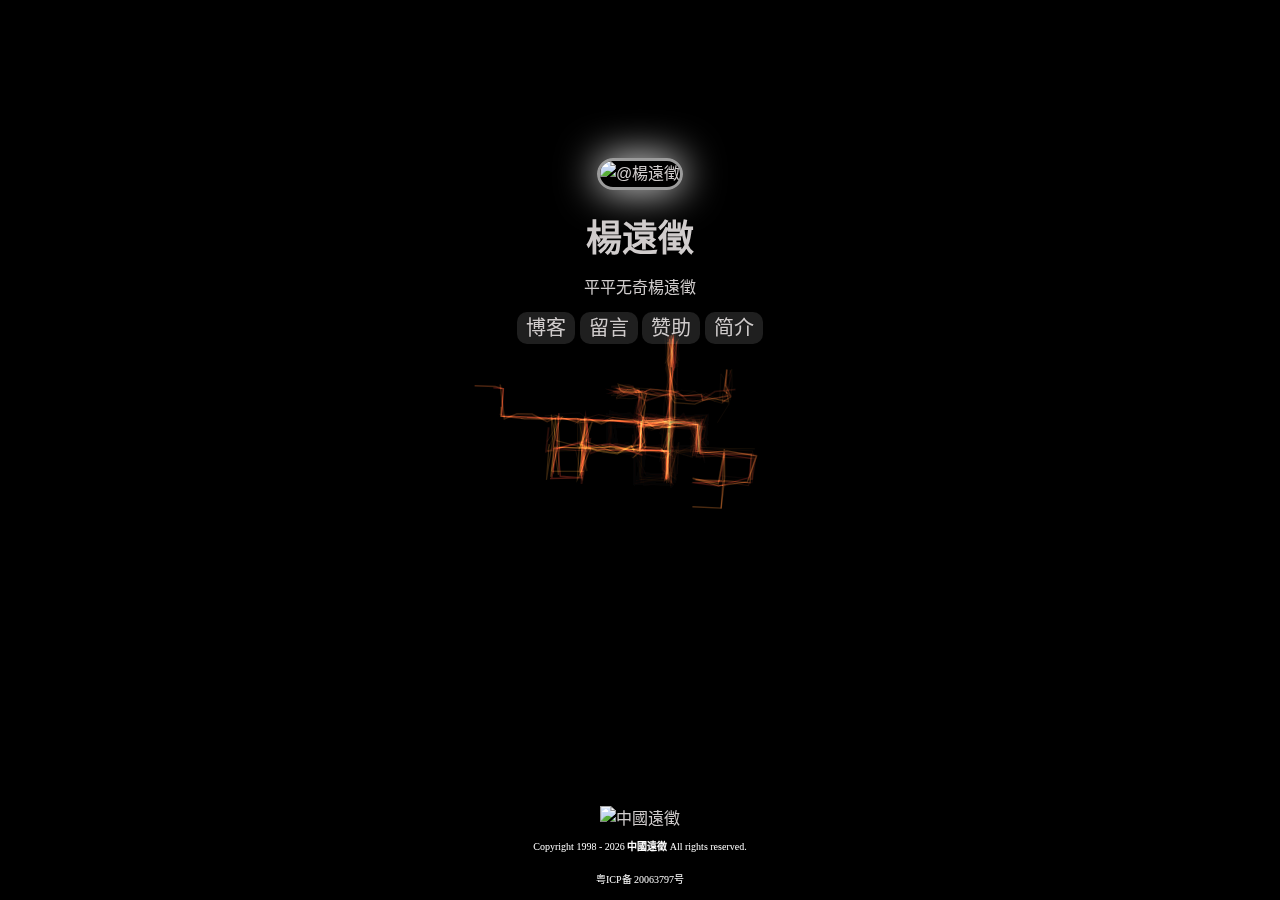
==== index.html @ 270602d1 "Update index.html" ====
<!DOCTYPE html>
<html lang="zh-cn">
 <head>
  <meta http-equiv="Content-Type" content="text/html; charset=UTF-8" />  
  <meta charset="UTF-8" /> 
  <meta name="viewport" content="width=device-width, initial-scale=1, maximum-scale=1" /> 
  <meta name="description" content="楊遠徵の个人主页" /> 
  <meta name="keywords" content="楊遠徵;中國遠徵" /> 
  <meta name="author" content="楊遠徵" /> 
  <title>楊遠徵の个人主页</title> 
  <link rel="shortcut icon" href="favicon.ico" type="image/x-icon" /> 
  <style>
* {
	margin:0;
	padding:0;
}
body {
	font-size:16px;
	font:400 16px/1.62 Georgia,"Xin Gothic","Hiragino Sans GB","Droid Sans Fallback","Microsoft YaHei",sans-serif;font-family: 'PT serif',微軟正黑體,微软雅黑,华文细黑,Microsoft Yahei,Hiragino Sans GB,sans-serif;
	color:#D0CCCC;
	overflow:hidden;
	text-shadow: 0px 0px 1px rgba(24, 22, 22, 0.35);
	background-color: #000;
}
.willerce {
   text-align: center;
   max-width: 350px;
   animation: fade-in;
   animation-duration: 1s;
   -webkit-animation: fade-in 1s;
   margin: 10% auto auto;
   padding: 10px 10px;
}
h1 {
	font-size:36px;
}
.avatar {
	margin-bottom:35px;
	border-radius:64px;
	box-shadow:0 1px 2px rgba(0,0,0,0.5);
}
.nav a {
	padding:0 6px;
}
40% {
	opacity:0;
}
100% {
	opacity:1;
}
#head
{
    width: 128px;
    margin: 20px 0;
    background-size: cover;
    border-radius: 200px;
    box-shadow: 0px 0px 37px rgba(255, 255, 255, 0.56);
    border: 5px solid rgba(255, 255, 255, 0.31);
    text-align: center;
    font-family: "YaHei Consolas Hybrid","Consolas","微软雅黑","Segoe UI",Arial,"Times New Roman";
    filter: alpha(opacity=50);
    -moz-opacity: 0.5;
    -khtml-opacity: 0.5;
    opacity: 0.8;
}
img#logo {
    width: 128px;
    background-size: cover;
    border-radius: 200px;
    box-shadow: 0px 0px 40px rgb(255, 255, 255);
    border: 3px solid rgba(255, 255, 255, 0.61);
    opacity: 1;
    margin: 0 auto;
    margin-top: 20px;
	margin-bottom: 20px;
	transition: all 1.0s;  
}
#logo:hover {
    box-shadow: 0 0 10px #fff;
    -webkit-box-shadow: 0 0 19px #fff;
    transform:rotate(360deg);
    -ms-transform:rotate(360deg); 	/* IE 9 */
    -moz-transform:rotate(360deg); 	/* Firefox */
    -webkit-transform:rotate(360deg); /* Safari 和 Chrome */
    -o-transform:rotate(360deg); 	/* Opera */
    filter:progid:DXImageTransform.Microsoft.BasicImage(rotation=3);
}
.anniu {
  color: #3F3F3F99;
  font-weight: 500;
  font-size: 20px;
  background-color: rgba(255, 255, 255, 0.12);
  padding: 5px 9px;
  border-radius: 10px;
  margin-top: 10px;
}
.anniu:hover {
    color: #FFFFFFE6;
    background-color: rgba(255, 255, 255, 0.06);
    transition: all 350ms;
}
a {
    margin: 0 auto;
    line-height: 40px;
    text-align: center;
    text-decoration: none;
}
a:link,
a:visited {
color:#D0CCCC;
text-decoration:none;
}
a:hover,
a:active {
color:#fff;
text-decoration:none;
}	
footer {
    bottom: 0;
margin-top: -10px;
    cursor: default;
    left: 0;
    position: absolute;
    text-align: center;
    width: 100%;
}
</style>
 </head>
 <body>
  <div class="willerce">
   <div>
    <img src="https://i.ssss.fun/HI.png" id="logo" title="@楊遠徵" />
    <h1>楊遠徵</h1>
    <a>平平无奇楊遠徵</a>
   </div>
   <div class="menu">
    <a class="anniu" href="https://blog.ssss.fun">博客</a>
    <a class="anniu" href="https://msg.ssss.fun">留言</a>
    <a class="anniu" href="https://pay.ssss.fun">赞助</a>
    <a class="anniu" href="https://i.ssss.fun/Profile">简介</a>
   </div>
  </div>
    <footer> 
   <img src="https://s.ssss.fun/ICON/CNYZ/logo-0.svg" alt="中國遠徵" width="108" height="28" /> 
   <br />
   <font color="#FFFFFF" size="1" face="KaiTi">Copyright 1998 - <script>document.write(new Date().getFullYear());</script><b> 中國遠徵 </b>All rights reserved.</font> 
   <br />
   <a href="https://beian.miit.gov.cn" target="_blank"><font color="#FFFFFF" size="1" face="KaiTi">粤ICP备 20063797号</font></a> 
  </footer>
  <canvas height="100%" width="100%" style="position: fixed; top: 0px; left: 0px; z-index: -1; opacity: 1;" id="canvas"></canvas>
  <script>
var canvas,
	ctx,
	width,
	height,
	size,
	lines,
	tick;
function line() {
	this.path = [];
	this.speed = rand(10, 20);
	this.count = randInt(10, 30);
	this.x = width / 2, +1;
	this.y = height / 2 + 1;
	this.target = {
		x: width / 2,
		y: height / 2
	};
	this.dist = 0;
	this.angle = 0;
	this.hue = tick / 5;
	this.life = 1;
	this.updateAngle();
	this.updateDist();
}
line.prototype.step = function(i) {
	this.x += Math.cos(this.angle) * this.speed;
	this.y += Math.sin(this.angle) * this.speed;
	this.updateDist();
	if (this.dist < this.speed) {
		this.x = this.target.x;
		this.y = this.target.y;
		this.changeTarget();
	}
	this.path.push({
		x: this.x,
		y: this.y
	});
	if (this.path.length > this.count) {
		this.path.shift();
	}
	this.life -= 0.001;
	if (this.life <= 0) {
		this.path = null;
		lines.splice(i, 1);
	}
};
line.prototype.updateDist = function() {
	var dx = this.target.x - this.x,
		dy = this.target.y - this.y;
	this.dist = Math.sqrt(dx * dx + dy * dy);
}
line.prototype.updateAngle = function() {
	var dx = this.target.x - this.x,
		dy = this.target.y - this.y;
	this.angle = Math.atan2(dy, dx);
}
line.prototype.changeTarget = function() {
	var randStart = randInt(0, 3);
	switch (randStart) {
		case 0: // up
			this.target.y = this.y - size;
			break;
		case 1: // right
			this.target.x = this.x + size;
			break;
		case 2: // down
			this.target.y = this.y + size;
			break;
		case 3: // left
			this.target.x = this.x - size;
	}
	this.updateAngle();
};
line.prototype.draw = function(i) {
	ctx.beginPath();
	var rando = rand(0, 10);
	for (var j = 0, length = this.path.length; j < length; j++) {
		ctx[(j === 0) ? 'moveTo' : 'lineTo'](this.path[j].x + rand(-rando, rando), this.path[j].y + rand(-rando, rando));
	}
	ctx.strokeStyle = 'hsla(' + rand(this.hue, this.hue + 30) + ', 80%, 55%, ' + (this.life / 3) + ')';
	ctx.lineWidth = rand(0.1, 2);
	ctx.stroke();
};
function rand(min, max) {
	return Math.random() * (max - min) + min;
}
function randInt(min, max) {
	return Math.floor(min + Math.random() * (max - min + 1));
};
function init() {
	canvas = document.getElementById('canvas');
	ctx = canvas.getContext('2d');
	size = 30;
	lines = [];
	reset();
	loop();
}
function reset() {
	width = Math.ceil(window.innerWidth / 2) * 2;
	height = Math.ceil(window.innerHeight / 2) * 2;
	tick = 0;
	lines.length = 0;
	canvas.width = width;
	canvas.height = height;
}
function create() {
	if (tick % 10 === 0) {
		lines.push(new line());
	}
}
function step() {
	var i = lines.length;
	while (i--) {
		lines[i].step(i);
	}
}
function clear() {
	ctx.globalCompositeOperation = 'destination-out';
	ctx.fillStyle = 'hsla(0, 0%, 0%, 0.1';
	ctx.fillRect(0, 0, width, height);
	ctx.globalCompositeOperation = 'lighter';
}
function draw() {
	ctx.save();
	ctx.translate(width / 2, height / 2);
	ctx.rotate(tick * 0.001);
	var scale = 0.8 + Math.cos(tick * 0.02) * 0.2;
	ctx.scale(scale, scale);
	ctx.translate(-width / 2, -height / 2);
	var i = lines.length;
	while (i--) {
		lines[i].draw(i);
	}
	ctx.restore();
}
function loop() {
	requestAnimationFrame(loop);
	create();
	step();
	clear();
	draw();
	tick++;
}
function onresize() {
	reset();
}
window.addEventListener('resize', onresize);
init();
</script> 
  <script type="text/javascript" src="https://cdn.ssss.fun/z/3/i_ssss_fun.js"></script>  
 </body>
</html>
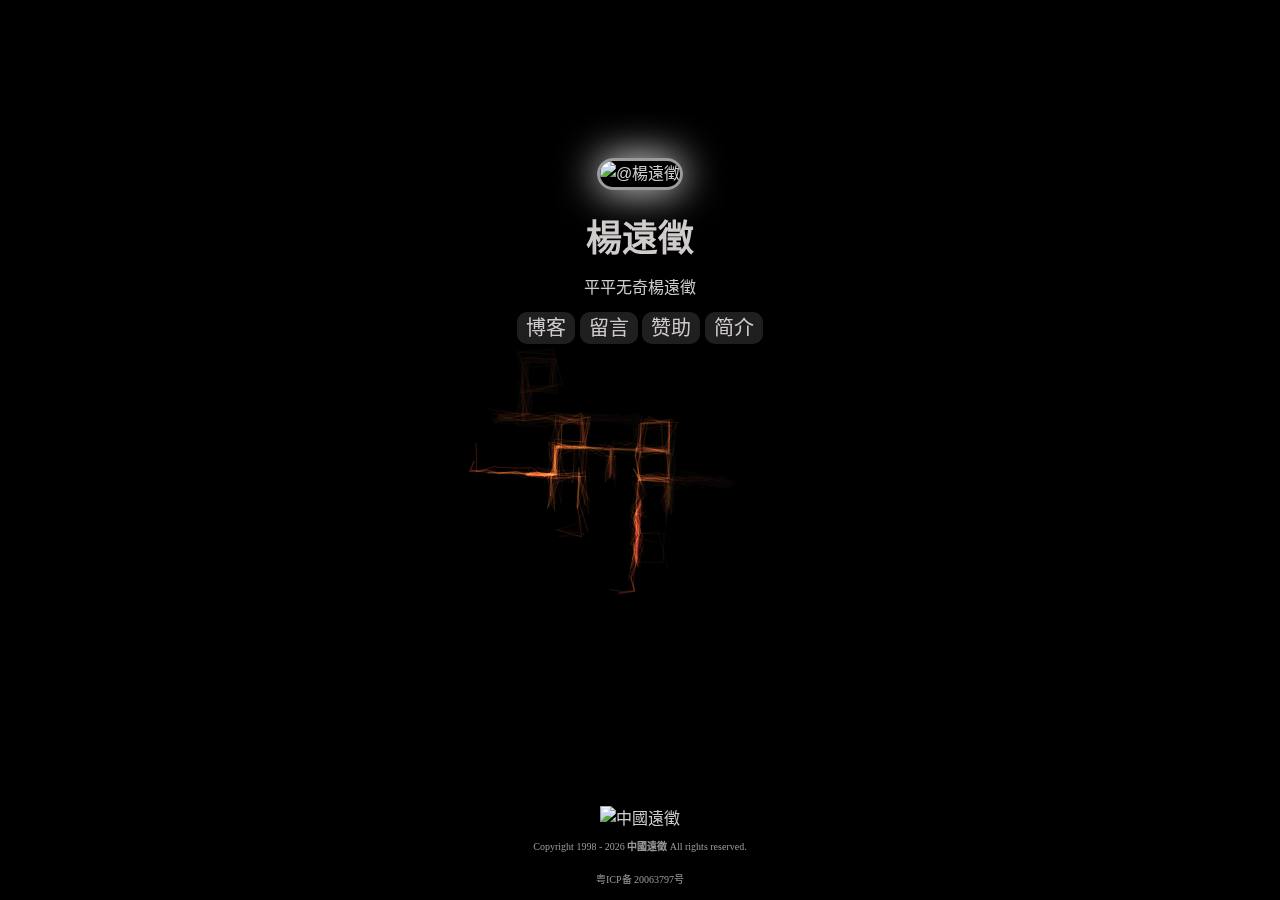
==== commit ddd1834a: "Update index.html" ====
--- a/index.html
+++ b/index.html
@@ -144,9 +144,9 @@
     <footer> 
    <img src="https://s.ssss.fun/ICON/CNYZ/logo-0.svg" alt="中國遠徵" width="108" height="28" /> 
    <br />
-   <font color="#FFFFFF" size="1" face="KaiTi">Copyright 1998 - <script>document.write(new Date().getFullYear());</script><b> 中國遠徵 </b>All rights reserved.</font> 
+   <font color="#999" size="1" face="KaiTi">Copyright 1998 - <script>document.write(new Date().getFullYear());</script><b> 中國遠徵 </b>All rights reserved.</font> 
    <br />
-   <a href="https://beian.miit.gov.cn" target="_blank"><font color="#FFFFFF" size="1" face="KaiTi">粤ICP备 20063797号</font></a> 
+   <a href="https://beian.miit.gov.cn" target="_blank"><font color="#999" size="1" face="KaiTi">粤ICP备 20063797号</font></a> 
   </footer>
   <canvas height="100%" width="100%" style="position: fixed; top: 0px; left: 0px; z-index: -1; opacity: 1;" id="canvas"></canvas>
   <script>
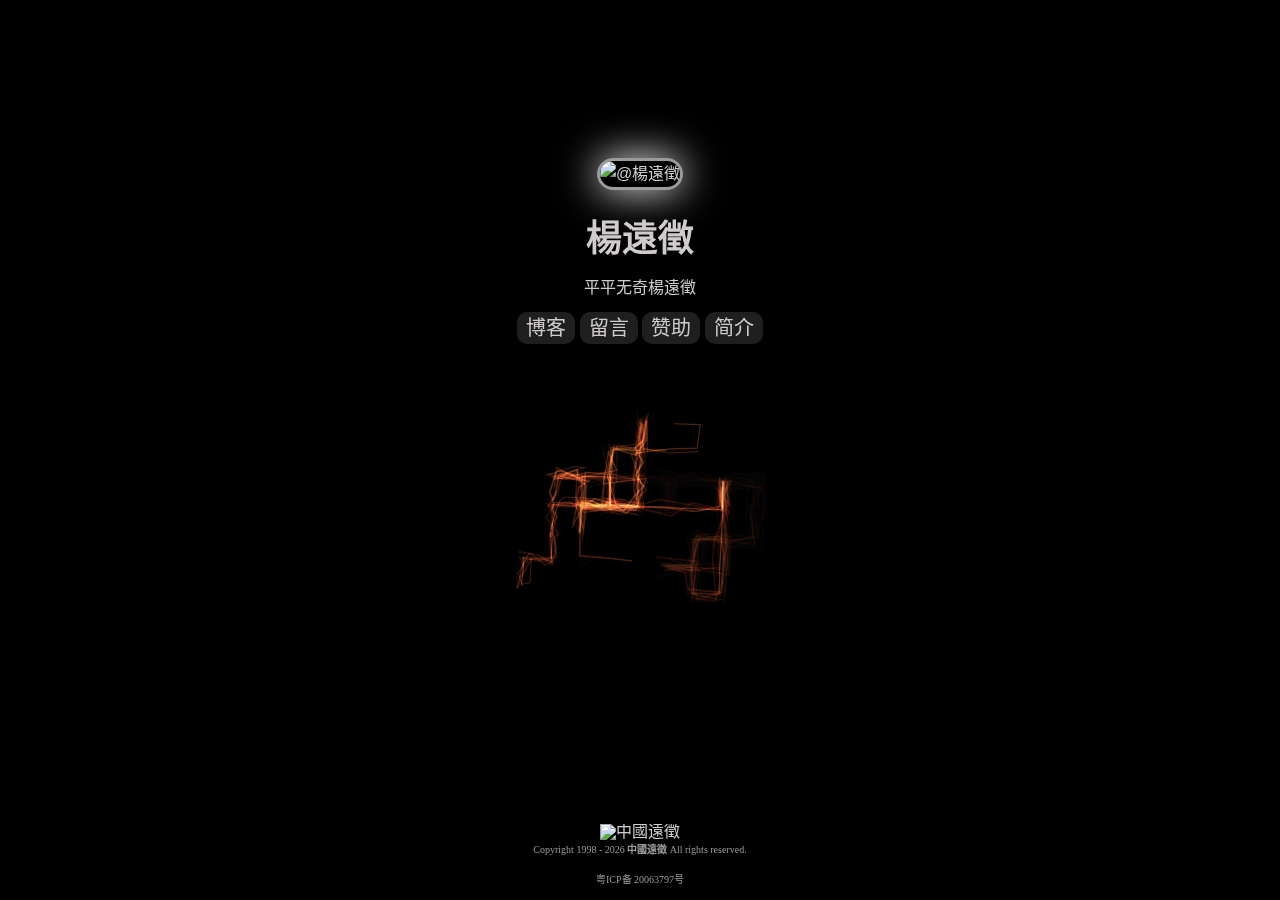
==== commit 388e2953: "Update index.html" ====
--- a/index.html
+++ b/index.html
@@ -118,11 +118,11 @@
 }	
 footer {
     bottom: 0;
-margin-top: -10px;
     cursor: default;
     left: 0;
     position: absolute;
     text-align: center;
+line-height: 16px;
     width: 100%;
 }
 </style>
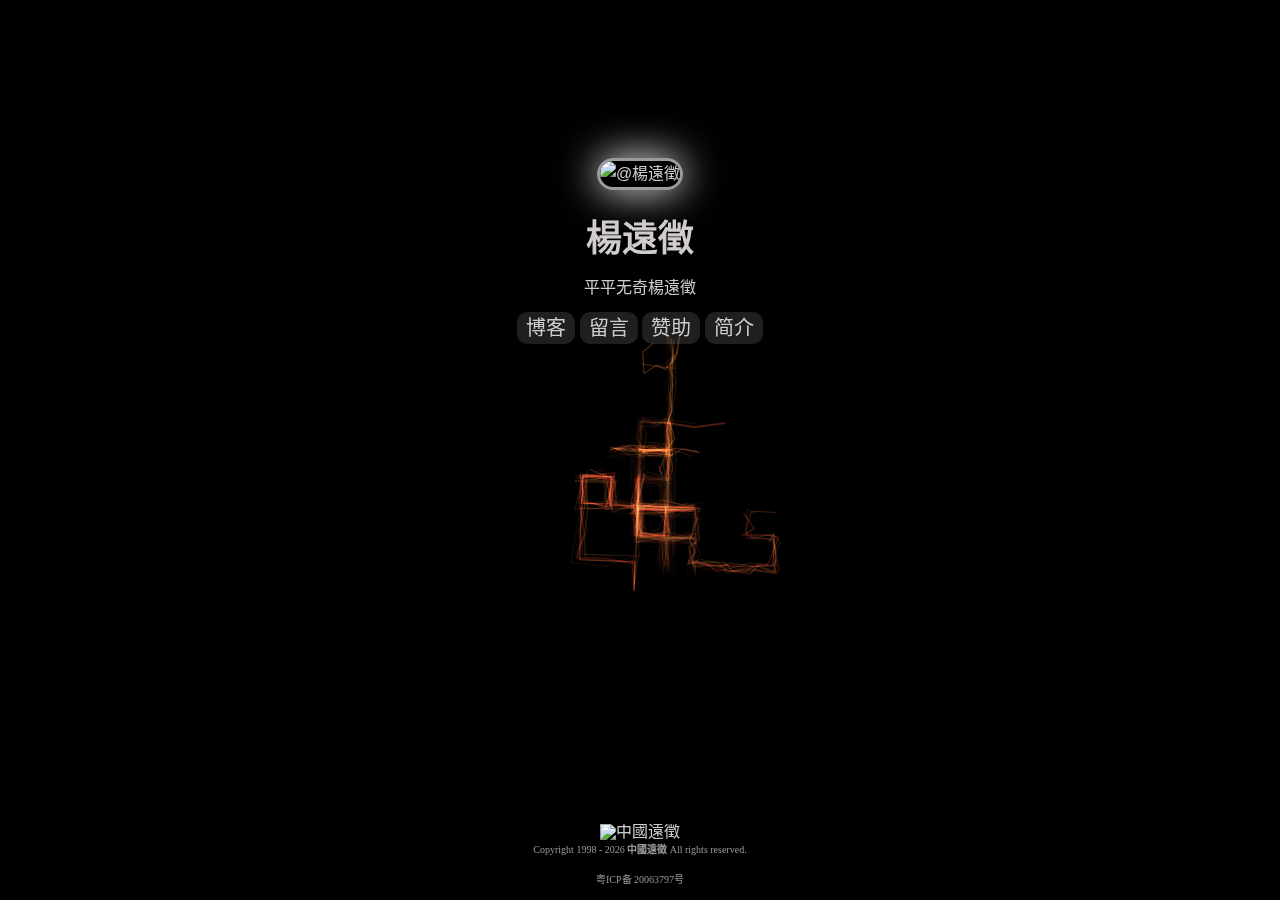
==== commit e9bb7770: "Update index.html" ====
--- a/index.html
+++ b/index.html
@@ -122,7 +122,7 @@
     left: 0;
     position: absolute;
     text-align: center;
-line-height: 16px;
+    line-height: 16px;
     width: 100%;
 }
 </style>
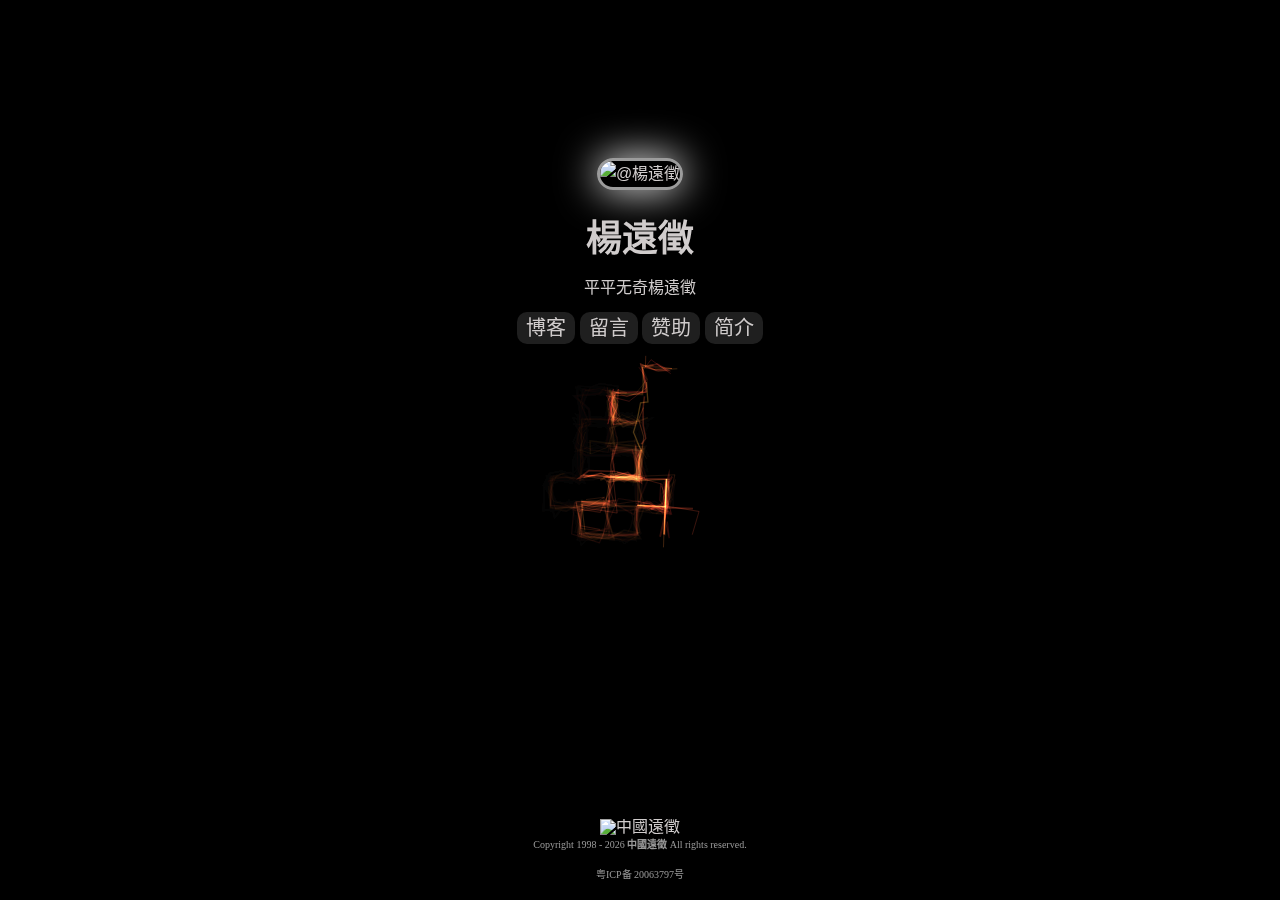
==== commit d65f87bb: "Update index.html" ====
--- a/index.html
+++ b/index.html
@@ -117,7 +117,7 @@
 text-decoration:none;
 }	
 footer {
-    bottom: 0;
+    bottom: 5px;
     cursor: default;
     left: 0;
     position: absolute;
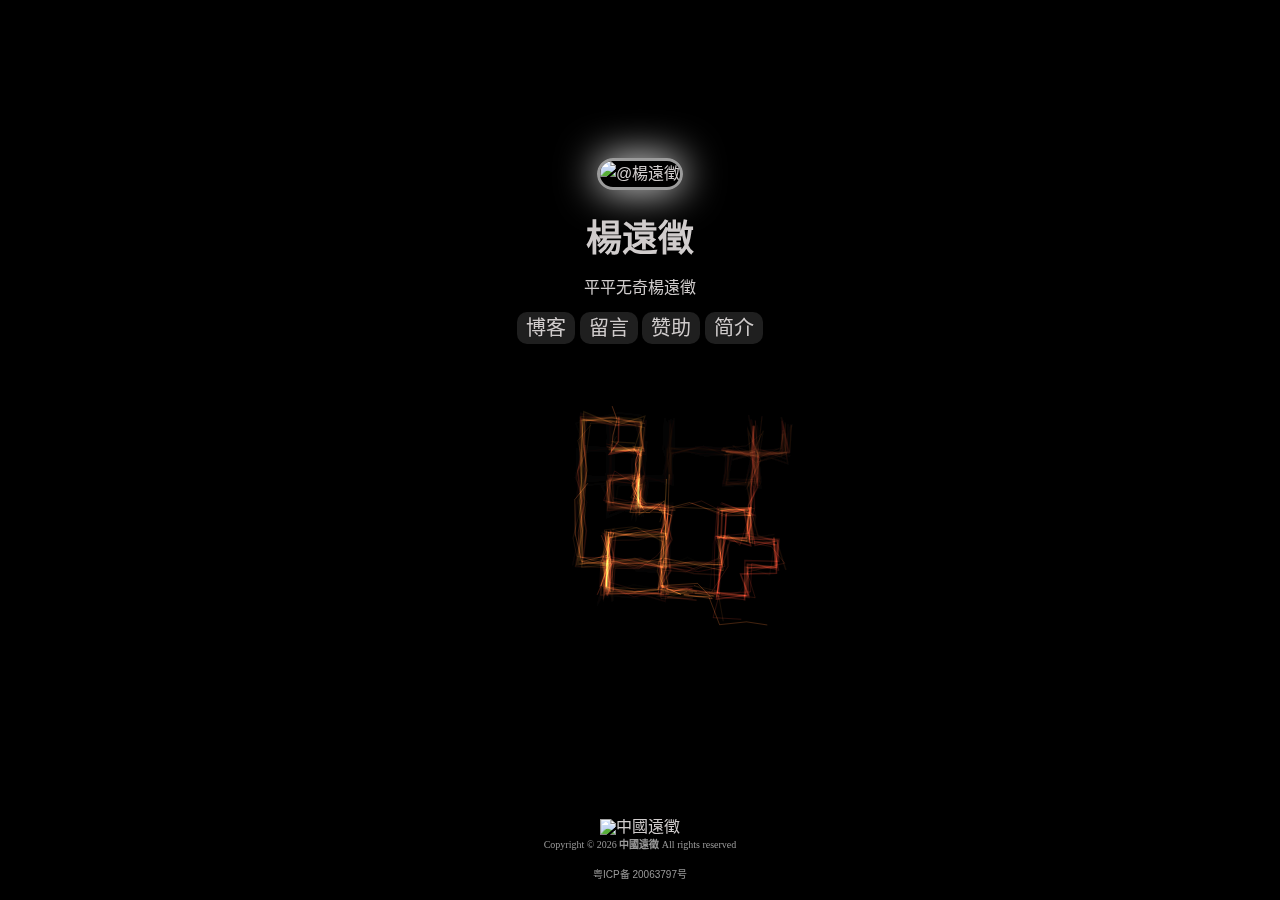
==== commit 2d60b41b: "Update index.html" ====
--- a/index.html
+++ b/index.html
@@ -144,9 +144,9 @@
     <footer> 
    <img src="https://s.ssss.fun/ICON/CNYZ/logo-0.svg" alt="中國遠徵" width="108" height="28" /> 
    <br />
-   <font color="#999" size="1" face="KaiTi">Copyright 1998 - <script>document.write(new Date().getFullYear());</script><b> 中國遠徵 </b>All rights reserved.</font> 
+   <font color="#999" size="1" face="KaiTi">Copyright © <script>document.write(new Date().getFullYear());</script><b> 中國遠徵 </b>All rights reserved</font> 
    <br />
-   <a href="https://beian.miit.gov.cn" target="_blank"><font color="#999" size="1" face="KaiTi">粤ICP备 20063797号</font></a> 
+   <a href="https://beian.miit.gov.cn" target="_blank"><font color="#999" size="1">粤ICP备 20063797号</font></a> 
   </footer>
   <canvas height="100%" width="100%" style="position: fixed; top: 0px; left: 0px; z-index: -1; opacity: 1;" id="canvas"></canvas>
   <script>
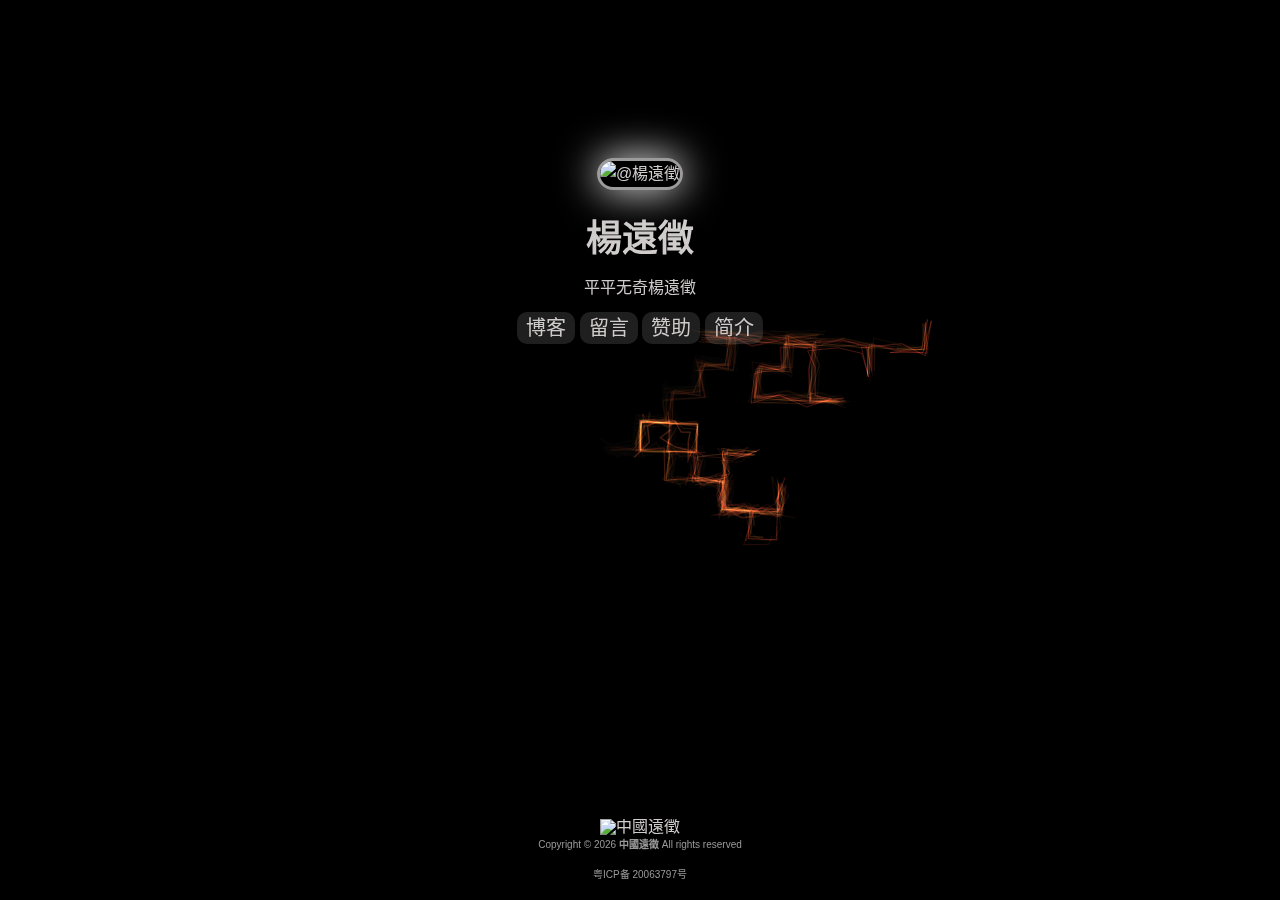
==== commit 760b5b9f: "Update index.html" ====
--- a/index.html
+++ b/index.html
@@ -144,7 +144,7 @@
     <footer> 
    <img src="https://s.ssss.fun/ICON/CNYZ/logo-0.svg" alt="中國遠徵" width="108" height="28" /> 
    <br />
-   <font color="#999" size="1" face="KaiTi">Copyright © <script>document.write(new Date().getFullYear());</script><b> 中國遠徵 </b>All rights reserved</font> 
+   <font color="#999" size="1">Copyright © <script>document.write(new Date().getFullYear());</script><b> 中國遠徵 </b>All rights reserved</font> 
    <br />
    <a href="https://beian.miit.gov.cn" target="_blank"><font color="#999" size="1">粤ICP备 20063797号</font></a> 
   </footer>
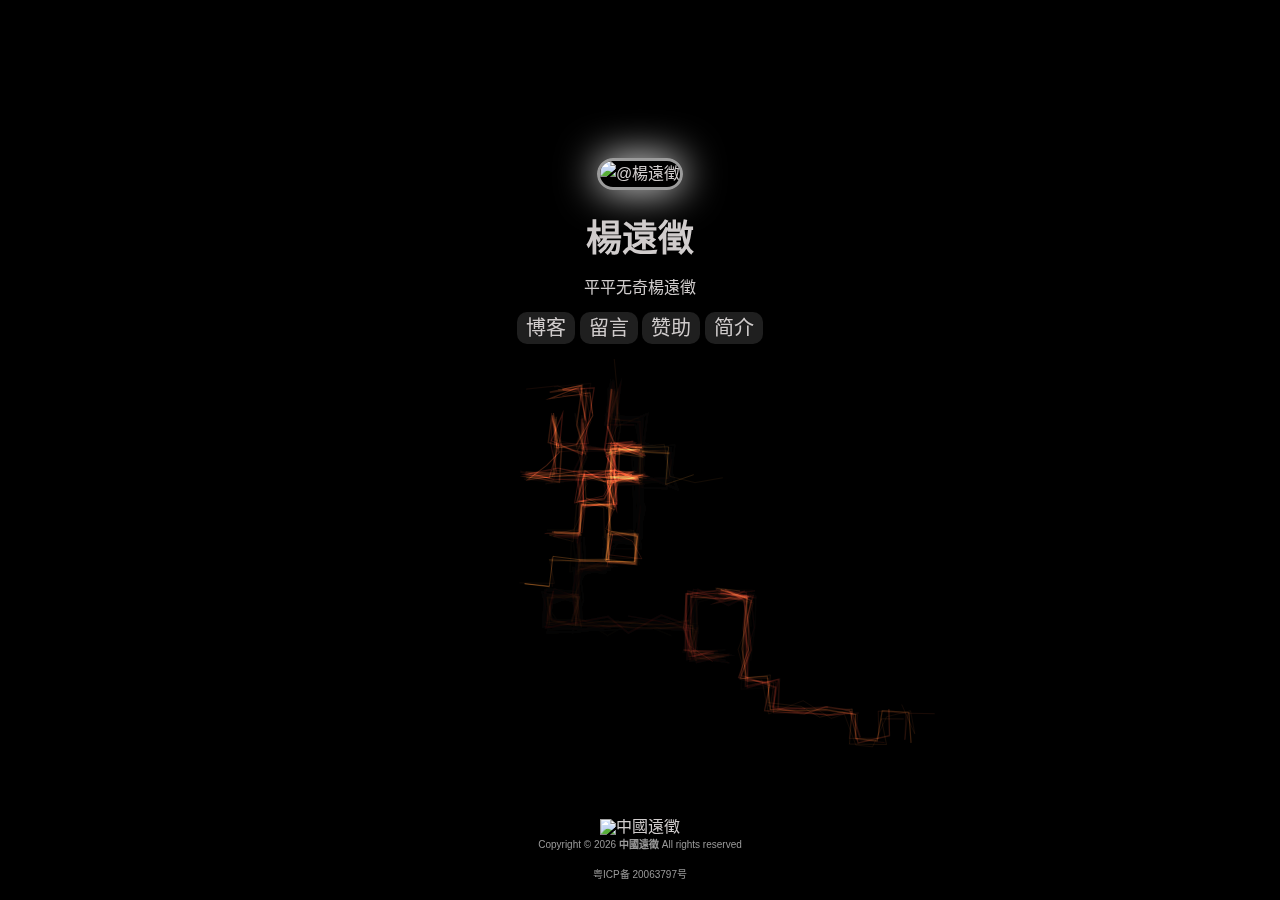
==== commit 5b20ae88: "I.SSSS.FUN" ====
--- a/index.html
+++ b/index.html
@@ -138,7 +138,7 @@
     <a class="anniu" href="https://blog.ssss.fun">博客</a>
     <a class="anniu" href="https://msg.ssss.fun">留言</a>
     <a class="anniu" href="https://pay.ssss.fun">赞助</a>
-    <a class="anniu" href="https://i.ssss.fun/Profile">简介</a>
+    <a class="anniu" href="https://i.ssss.fun/about">简介</a>
    </div>
   </div>
     <footer> 
